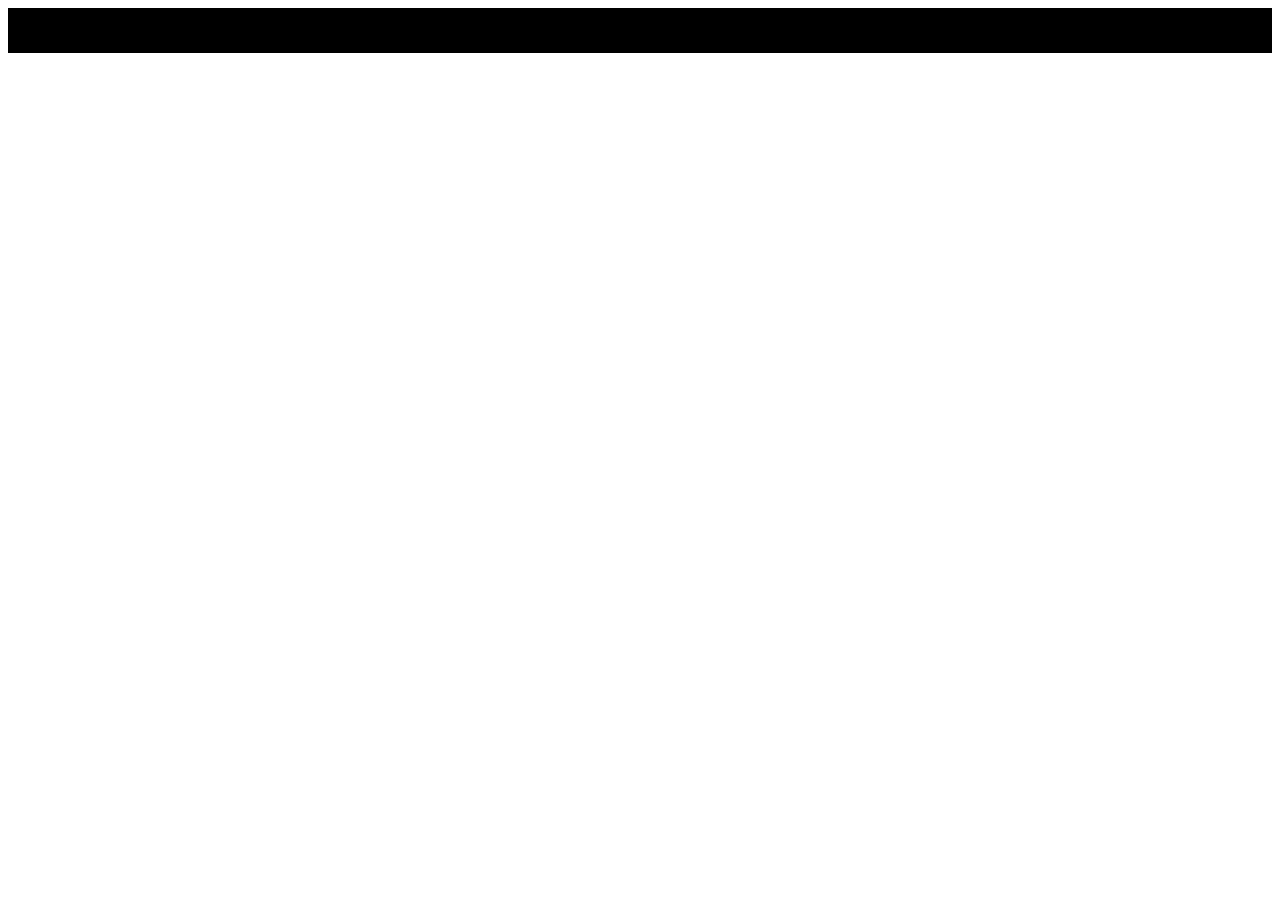
==== index.html @ 5240958d "Begin" ====
<!DOCTYPE html>
<html lang="en">

<head>
    <meta charset="UTF-8">
    <meta name="viewport" content="width=device-width, initial-scale=1.0">
    <link rel="stylesheet" href="style/style.css">
    <title>Site2</title>
</head>

<body>

    <header>
        <div class="headerDI">
            
        </div>
        <div>
            <a href="#" class="vk">

            </a>
            <a href="#" class="fb">

            </a>
        </div>
    </header>

</body>

</html>
---- style/style.css ----
.headerDI{
    width: auto;
    height: 45px;
    background-color: black;
    margin-top: 0px;
    padding-top: 0px;
}
a.vk{
    width: 15px;
    height: 15px;
    background: url(pictures/vk.png);
    
}
.fb{
    background-image: url(pictures/fb.png);
    
}
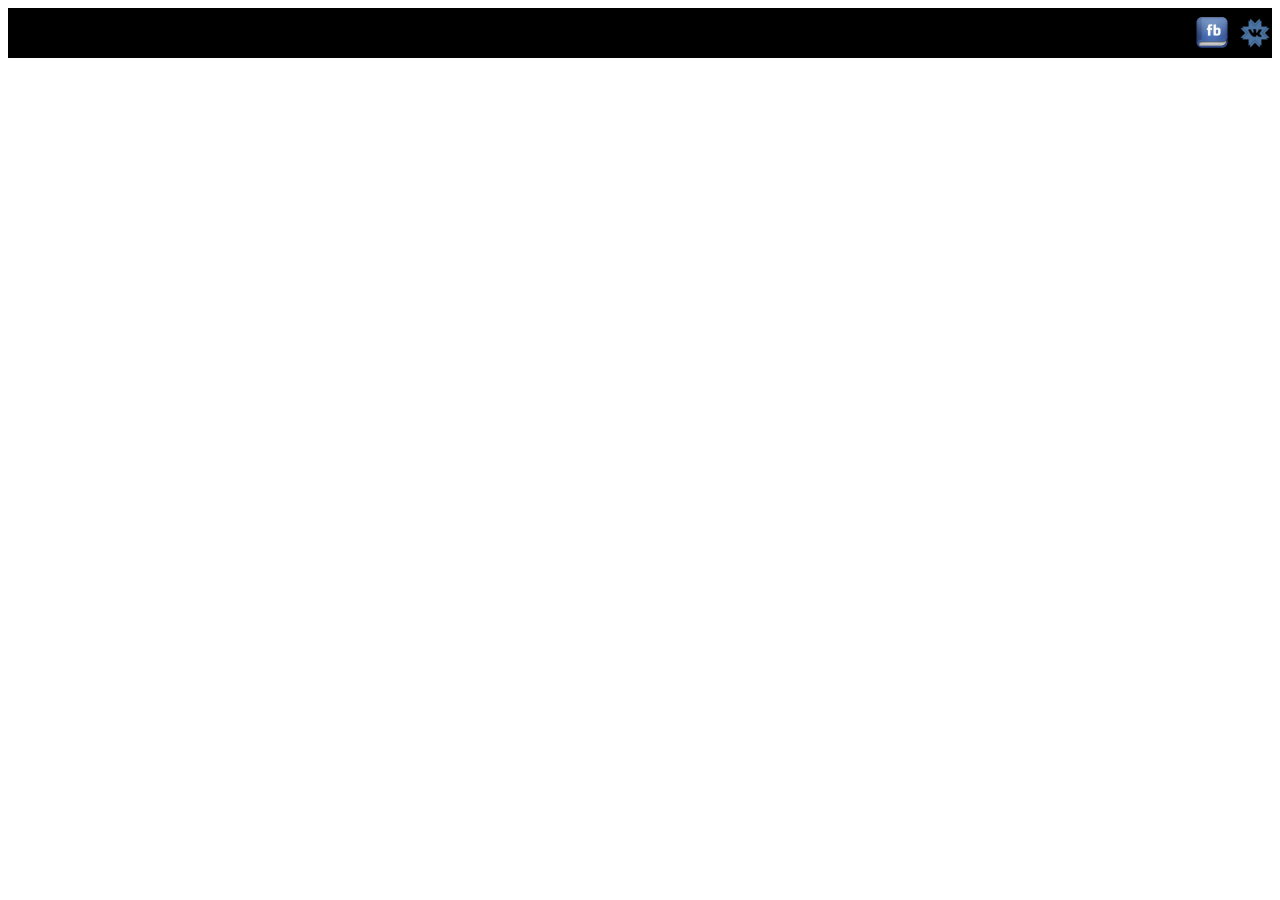
==== commit fb647ac5: "change2" ====
--- a/index.html
+++ b/index.html
@@ -12,16 +12,16 @@
 
     <header>
         <div class="headerDI">
+            <a href="#">
+                <div class="vk"></div>
+            </a>
             
-        </div>
-        <div>
-            <a href="#" class="vk">
-
-            </a>
-            <a href="#" class="fb">
-
+            <a href="#">
+                <div class="fb"></div>
             </a>
         </div>
+
+
     </header>
 
 </body>
--- a/style/style.css
+++ b/style/style.css
@@ -1,18 +1,30 @@
 
 .headerDI{
     width: auto;
-    height: 45px;
-    background-color: black;
+    height: 50px;
+    
     margin-top: 0px;
     padding-top: 0px;
+    background-color: black;
+
 }
-a.vk{
-    width: 15px;
-    height: 15px;
-    background: url(pictures/vk.png);
+.vk{
+    background: url(../pictures/vk.png) no-repeat center;
+    width: 30px;
+    height: 30px;
+    float: right;
     
+    padding-top: 20px; 
+    padding-right: 5px;
 }
+
+
 .fb{
-    background-image: url(pictures/fb.png);
+    background: url(../pictures/fb.png) no-repeat center;
+    width: 30px;
+    height: 30px;
+    float: right;
+    padding-top: 20px;
+    padding-right: 20px;
     
 }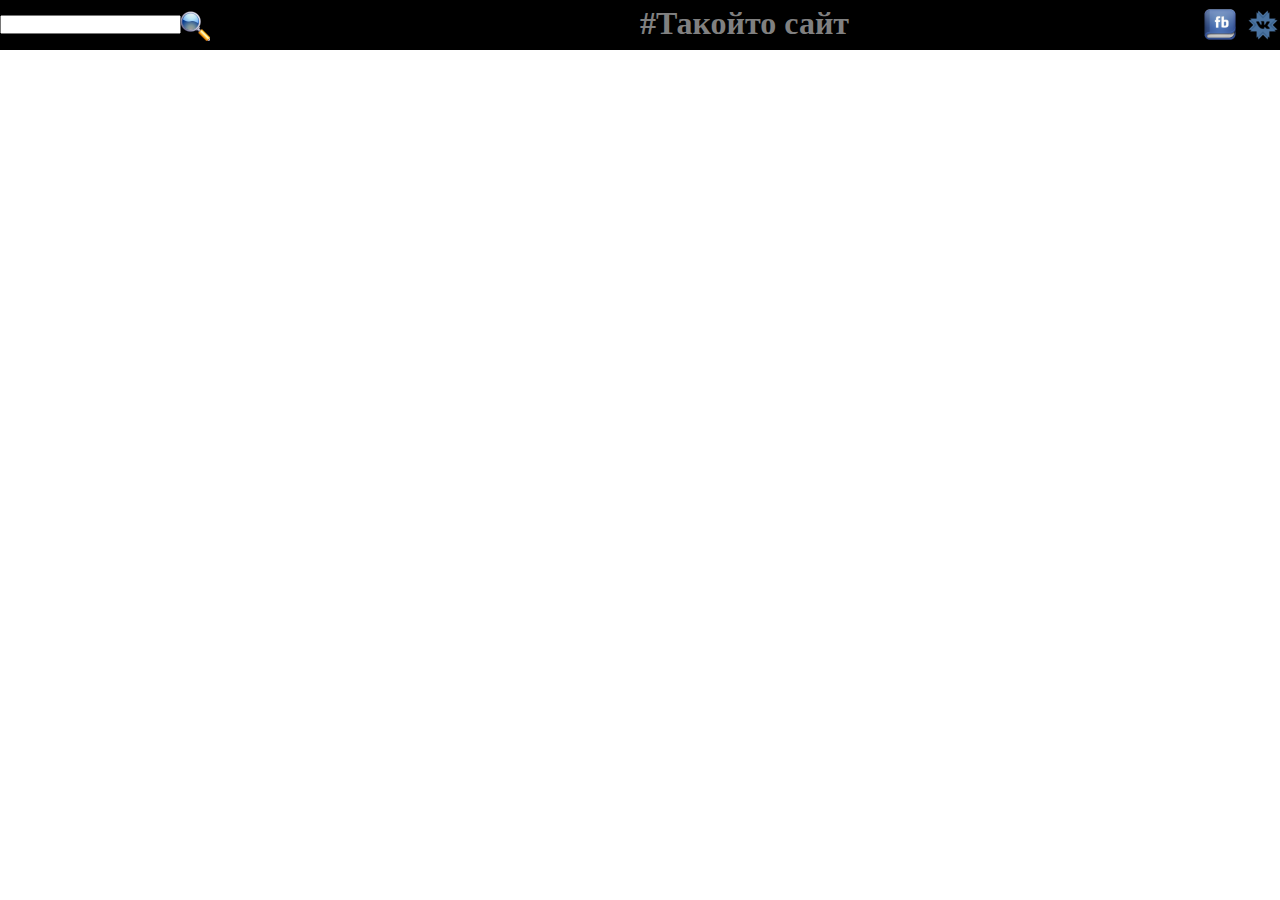
==== commit 289de169: "Added search" ====
--- a/index.html
+++ b/index.html
@@ -11,14 +11,29 @@
 <body>
 
     <header>
+
         <div class="headerDI">
+            <h1>
+                <div class="header_h1">#Такойто сайт</div>
+            </h1>
+
             <a href="#">
                 <div class="vk"></div>
             </a>
-            
+
             <a href="#">
                 <div class="fb"></div>
             </a>
+
+            <div>
+                <input type="text"/ class="inputtext">
+            </div>
+            <a href="" class="search">
+                <div class="picsearch">
+
+                </div>
+            </a>
+
         </div>
 
 
--- a/style/style.css
+++ b/style/style.css
@@ -1,3 +1,16 @@
+*{
+    margin: 0px;
+    padding: 0px;
+}
+header{
+    margin-top: 0px;
+    padding-top: 0px;
+}
+
+body{
+    margin: 0px;
+}
+
 
 .headerDI{
     width: auto;
@@ -8,8 +21,26 @@
     background-color: black;
 
 }
+.header_h1{
+    position: absolute;
+    color: gray;
+    margin-left: 50%;
+    padding-top: 5px;
+    
+    
+}
+/*Begin Верхнии картинки-ссылки*/
 .vk{
     background: url(../pictures/vk.png) no-repeat center;
+    width: 30px;
+    height: 30px;
+    float: right;
+    
+    padding-top: 20px; 
+    padding-right: 5px;
+}
+.vk:hover{
+    background: url(../pictures/vk2.png) no-repeat center;
     width: 30px;
     height: 30px;
     float: right;
@@ -27,4 +58,38 @@
     padding-top: 20px;
     padding-right: 20px;
     
-}+}
+.fb:hover{
+    background: url(../pictures/fb2.png) no-repeat center;
+    width: 30px;
+    height: 30px;
+    float: right;
+    padding-top: 20px;
+    padding-right: 20px;
+    
+}
+/*End Верхнии картинки-ссылки*/
+
+/*Begin поиск*/
+.inputtext{
+margin-top: 15px;
+}
+.picsearch{
+    position: relative;
+    background: url(../pictures/search.png);
+    width: 30px;
+    height: 30px;
+    float: left;
+    margin-left: 180px;
+    margin-top: -23px;
+}
+.picsearch:hover{
+    position: relative;
+    background: url(../pictures/search2.png);
+    width: 30px;
+    height: 30px;
+    float: left;
+    margin-left: 180px;
+    margin-top: -23px;
+}
+/*End поиск*/
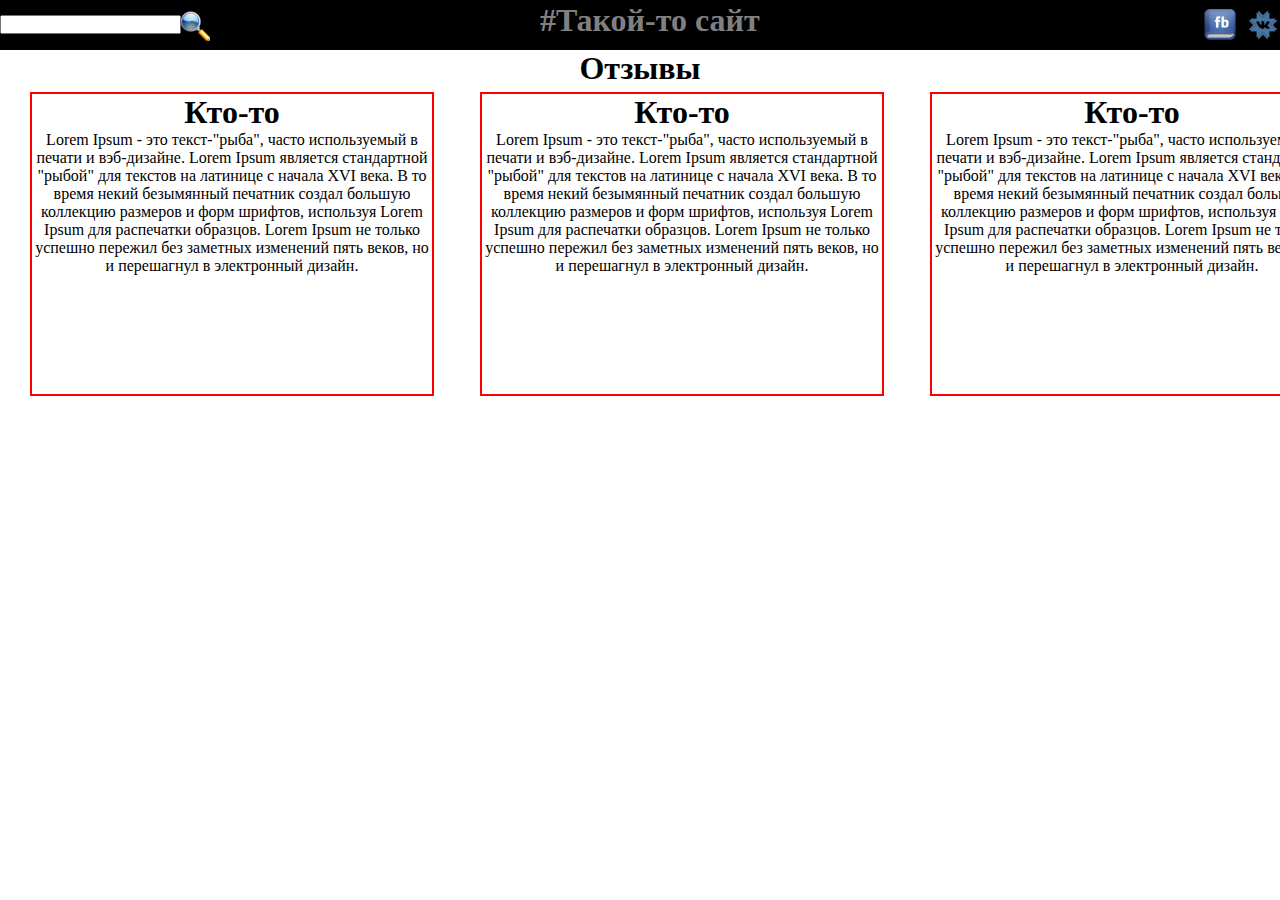
==== commit ea3e5527: "added reviews" ====
--- a/index.html
+++ b/index.html
@@ -5,16 +5,17 @@
     <meta charset="UTF-8">
     <meta name="viewport" content="width=device-width, initial-scale=1.0">
     <link rel="stylesheet" href="style/style.css">
+    
     <title>Site2</title>
 </head>
 
 <body>
 
     <header>
-
+        <!--Begin//Черный блок, заголовок, "поиск", "контакты"-->
         <div class="headerDI">
             <h1>
-                <div class="header_h1">#Такойто сайт</div>
+                <div class="header_h1">#Такой-то сайт</div>
             </h1>
 
             <a href="#">
@@ -35,6 +36,49 @@
             </a>
 
         </div>
+        <!--End//Черный блок, заголовок, "поиск", "контакты"-->
+
+        <!--Begin/ reviewsh1-->
+        <div class="reviewsh1">
+            <h1>Отзывы</h1>
+        </div>
+        <!--End/ reviewsh1-->
+
+        <!--Begin отзывы-->
+        <div class="reviews">
+            <div class="reviews1">
+                <h1>Кто-то</h1>
+                <p>Lorem Ipsum - это текст-"рыба", часто используемый в печати и вэб-дизайне.
+                    Lorem Ipsum является стандартной "рыбой" для текстов на латинице с начала XVI века.
+                    В то время некий безымянный печатник создал большую коллекцию размеров и форм шрифтов,
+                    используя Lorem Ipsum для распечатки образцов. Lorem Ipsum не только успешно пережил
+                    без заметных изменений пять веков, но и перешагнул в электронный дизайн.
+                </p>
+            </div>
+
+            <div class="reviews2">
+                <h1>Кто-то</h1>
+                <p>Lorem Ipsum - это текст-"рыба", часто используемый в печати и вэб-дизайне.
+                    Lorem Ipsum является стандартной "рыбой" для текстов на латинице с начала XVI века.
+                    В то время некий безымянный печатник создал большую коллекцию размеров и форм шрифтов,
+                    используя Lorem Ipsum для распечатки образцов. Lorem Ipsum не только успешно пережил
+                    без заметных изменений пять веков, но и перешагнул в электронный дизайн.
+                </p>
+            </div>
+
+            <div class="reviews3">
+                <h1>Кто-то</h1>
+                <p>Lorem Ipsum - это текст-"рыба", часто используемый в печати и вэб-дизайне.
+                    Lorem Ipsum является стандартной "рыбой" для текстов на латинице с начала XVI века.
+                    В то время некий безымянный печатник создал большую коллекцию размеров и форм шрифтов,
+                    используя Lorem Ipsum для распечатки образцов. Lorem Ipsum не только успешно пережил
+                    без заметных изменений пять веков, но и перешагнул в электронный дизайн.
+                </p>
+            </div>
+
+            
+        </div>
+        <!--End отзывы-->
 
 
     </header>
--- a/style/style.css
+++ b/style/style.css
@@ -24,8 +24,12 @@
 .header_h1{
     position: absolute;
     color: gray;
-    margin-left: 50%;
-    padding-top: 5px;
+    margin-left: 540px;
+    
+    
+    padding-top: 2px;
+    font-family: 'Indie Flower', cursive;
+    
     
     
 }
@@ -93,3 +97,63 @@
     margin-top: -23px;
 }
 /*End поиск*/
+
+
+/*Begin/ reviewsh1*/
+.reviewsh1{
+    text-align: center;
+    font-family: 'Indie Flower', cursive;
+    
+}
+/*End/ reviewsh1*/
+
+
+/*Begin reviews*/
+.reviews{
+    
+    height: 300px;
+    width: 300px;
+    margin-top: 5px;
+    margin-left: 30px;
+    font-family: 'Indie Flower', cursive;
+    
+    
+}
+.reviews1{
+    position: absolute;
+    display: inline-block;
+    width: 400px;
+    height: 300px;
+    text-align: center;
+    border: 2px solid red;
+    
+}
+.reviews2{
+    position: absolute;
+    display: inline-block;
+    width: 400px;
+    height: 300px;
+    margin-left: 450px;
+    text-align: center;
+    border: 2px solid red;
+}
+.reviews3{
+    position: absolute;
+    display: inline-block;
+    width: 400px;
+    height: 300px;
+    margin-left: 900px;
+    text-align: center;
+    border: 2px solid red;
+    
+}
+
+/*End reviews*/
+
+
+/*Begin Шрифты*/
+@font-face{
+    font-family: 'Indie Flower', cursive;
+    src: url(https://fonts.googleapis.com/css2?family=Indie+Flower&display=swap);
+}
+/*End Шрифты*/
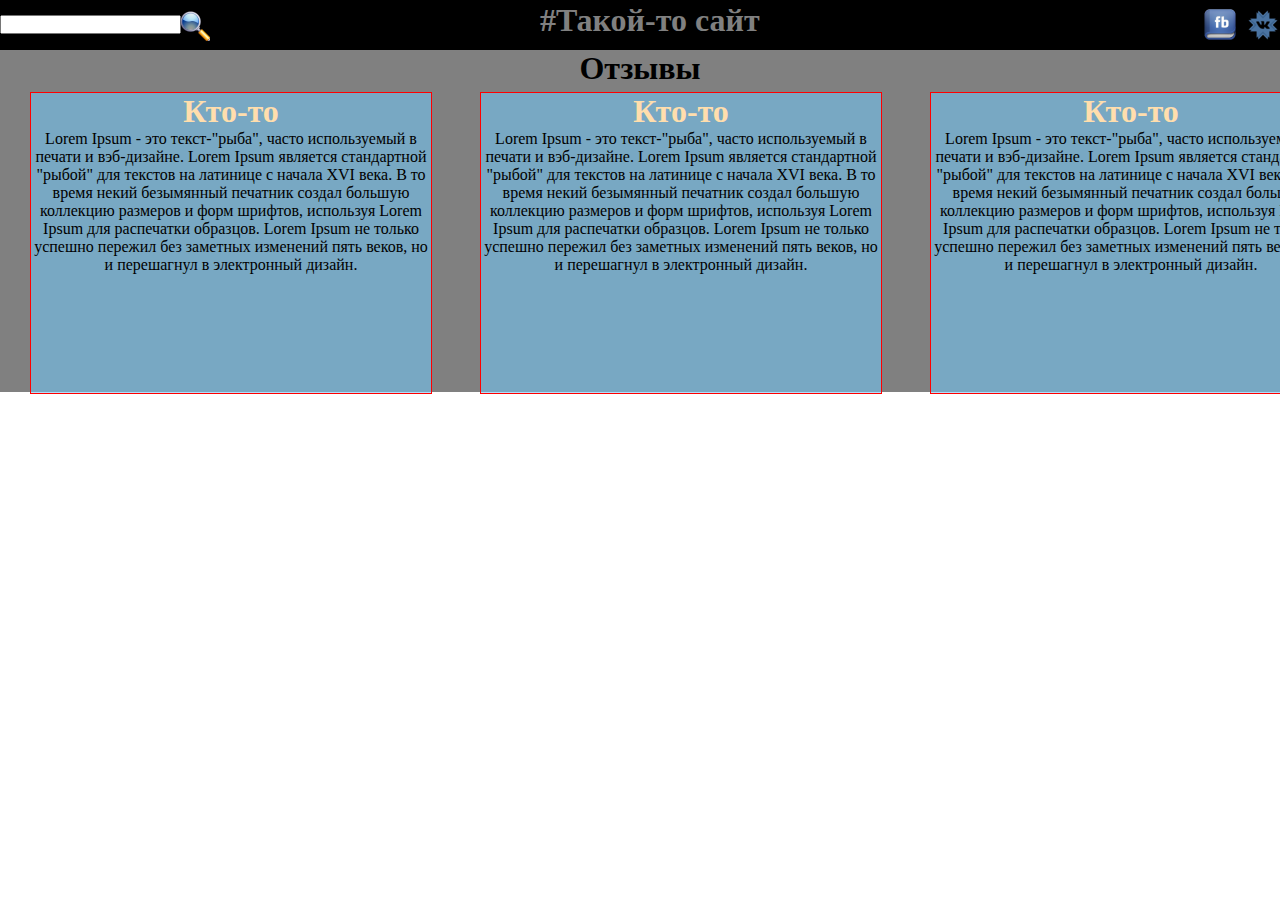
==== commit 1391a4fa: "H1 text change" ====
--- a/index.html
+++ b/index.html
@@ -47,7 +47,7 @@
         <!--Begin отзывы-->
         <div class="reviews">
             <div class="reviews1">
-                <h1>Кто-то</h1>
+                <h1 class="revh1">Кто-то</h1>
                 <p>Lorem Ipsum - это текст-"рыба", часто используемый в печати и вэб-дизайне.
                     Lorem Ipsum является стандартной "рыбой" для текстов на латинице с начала XVI века.
                     В то время некий безымянный печатник создал большую коллекцию размеров и форм шрифтов,
@@ -57,7 +57,7 @@
             </div>
 
             <div class="reviews2">
-                <h1>Кто-то</h1>
+                <h1 class="revh1">Кто-то</h1>
                 <p>Lorem Ipsum - это текст-"рыба", часто используемый в печати и вэб-дизайне.
                     Lorem Ipsum является стандартной "рыбой" для текстов на латинице с начала XVI века.
                     В то время некий безымянный печатник создал большую коллекцию размеров и форм шрифтов,
@@ -67,7 +67,7 @@
             </div>
 
             <div class="reviews3">
-                <h1>Кто-то</h1>
+                <h1 class="revh1">Кто-то</h1>
                 <p>Lorem Ipsum - это текст-"рыба", часто используемый в печати и вэб-дизайне.
                     Lorem Ipsum является стандартной "рыбой" для текстов на латинице с начала XVI века.
                     В то время некий безымянный печатник создал большую коллекцию размеров и форм шрифтов,
--- a/style/style.css
+++ b/style/style.css
@@ -5,6 +5,7 @@
 header{
     margin-top: 0px;
     padding-top: 0px;
+    background-color: gray;
 }
 
 body{
@@ -103,6 +104,7 @@
 .reviewsh1{
     text-align: center;
     font-family: 'Indie Flower', cursive;
+    background-color: gray;
     
 }
 /*End/ reviewsh1*/
@@ -119,13 +121,18 @@
     
     
 }
+.revh1{
+    color: navajowhite;
+}
 .reviews1{
     position: absolute;
     display: inline-block;
     width: 400px;
     height: 300px;
     text-align: center;
-    border: 2px solid red;
+    border: 0.5px solid red;
+    background-color: rgba(115, 198, 247, 0.568);
+    
     
 }
 .reviews2{
@@ -135,7 +142,9 @@
     height: 300px;
     margin-left: 450px;
     text-align: center;
-    border: 2px solid red;
+    border: 0.5px solid red;
+    background-color: rgba(115, 198, 247, 0.568);
+    
 }
 .reviews3{
     position: absolute;
@@ -144,7 +153,9 @@
     height: 300px;
     margin-left: 900px;
     text-align: center;
-    border: 2px solid red;
+    border: 0.5px solid red;
+    background-color: rgba(115, 198, 247, 0.568);
+    
     
 }
 
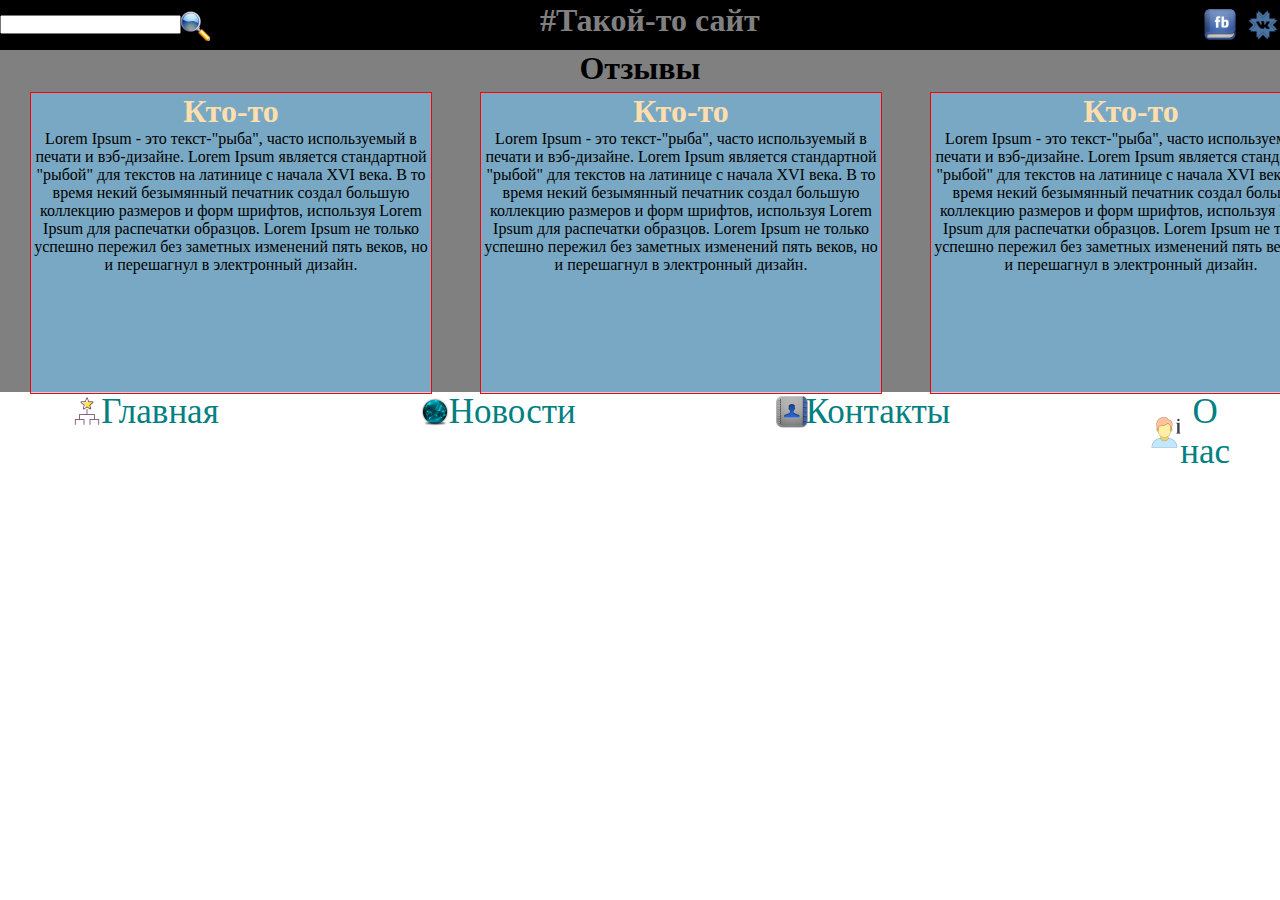
==== commit 72b05893: "changeWithBugs" ====
--- a/index.html
+++ b/index.html
@@ -10,7 +10,7 @@
 </head>
 
 <body>
-
+    <!--Begin header/-->
     <header>
         <!--Begin//Черный блок, заголовок, "поиск", "контакты"-->
         <div class="headerDI">
@@ -77,12 +77,23 @@
             </div>
 
             
+
+            
         </div>
         <!--End отзывы-->
 
 
     </header>
+    <!--End header/-->
 
+    <div class="content">
+        <div class="menu">
+            <a href="#"><div class="conpicmain">Главная</div></a>
+            <a href="#"><div class="conpicnews">Новости</div></a>
+            <a href="#"><div class="conpiccontacts">Контакты</div></a>
+            <a href="#"><div class="conpicabout">О нас</div></a>
+        </div>
+    </div>
 </body>
 
 </html>--- a/style/style.css
+++ b/style/style.css
@@ -120,6 +120,7 @@
     font-family: 'Indie Flower', cursive;
     
     
+    
 }
 .revh1{
     color: navajowhite;
@@ -154,10 +155,9 @@
     margin-left: 900px;
     text-align: center;
     border: 0.5px solid red;
-    background-color: rgba(115, 198, 247, 0.568);
-    
-    
-}
+    background-color: rgba(115, 198, 247, 0.568); 
+}
+
 
 /*End reviews*/
 
@@ -168,3 +168,51 @@
     src: url(https://fonts.googleapis.com/css2?family=Indie+Flower&display=swap);
 }
 /*End Шрифты*/
+
+/*Begin content*/
+.menu{
+    display: inline-flex;
+    text-align: center;
+    margin-left: 300px;
+    float: right;
+    
+    
+    
+}
+a{
+    text-decoration: none;
+    color: teal;
+    font-size: 35px;
+    
+}
+a:hover{
+    text-decoration: none;
+    color: black;
+    font-size: 38px;
+
+}
+.conpicmain{
+    background: url(../pictures/main.png) no-repeat left center;
+    margin-left: 200px;
+    padding-left: 30px;
+    
+    
+}
+.conpicnews{
+    background: url(../pictures/news.png) no-repeat left center;
+    margin-left: 200px;
+    padding-left: 30px;
+}
+.conpiccontacts{
+    background: url(../pictures/contacts.png) no-repeat left center;
+    margin-left: 200px;
+    padding-left: 30px;
+    
+}
+.conpicabout{
+    background: url(../pictures/about.png) no-repeat left center;
+    margin-left: 200px;
+    margin-right: 50px;
+    padding-left: 30px;
+}
+/*End content*/
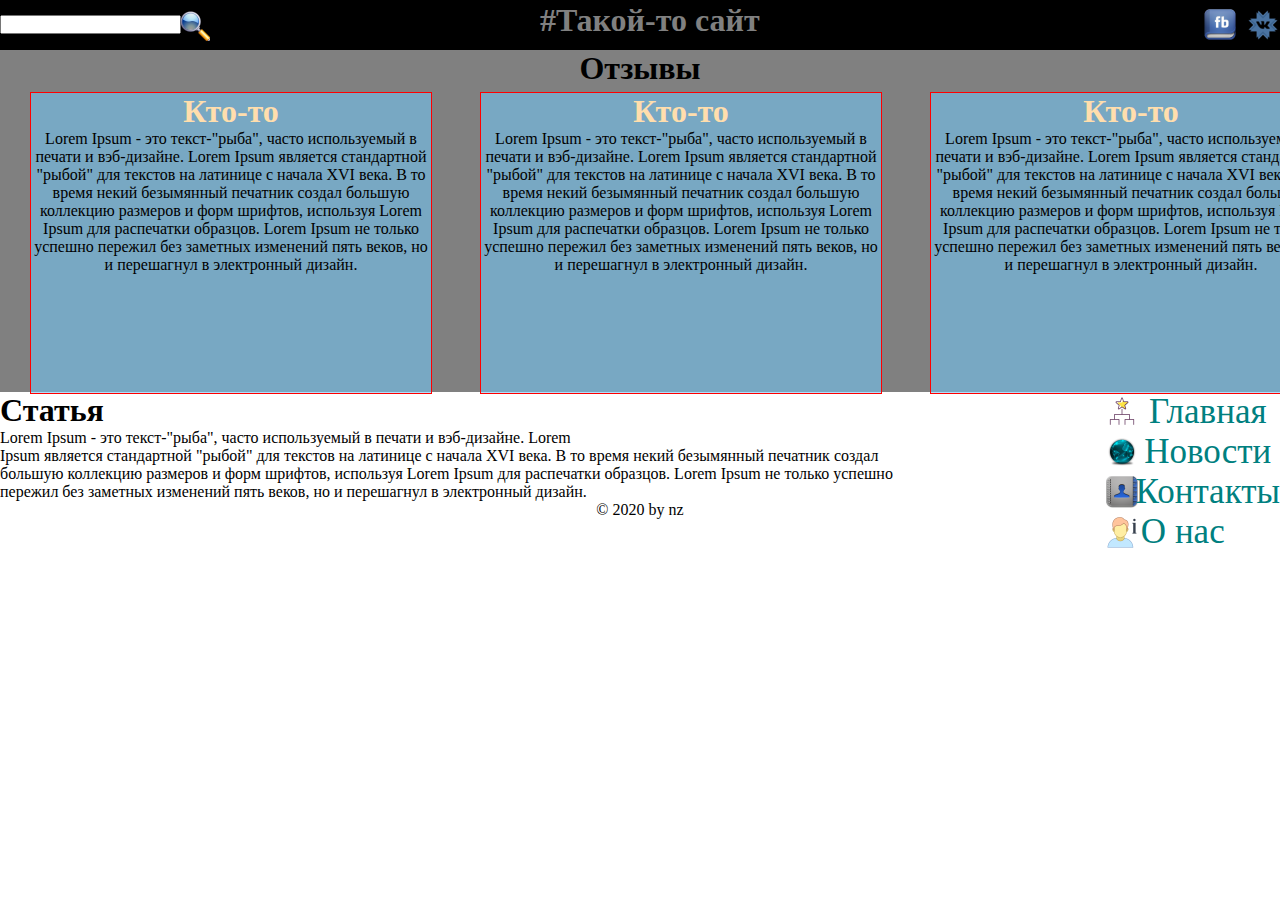
==== commit 6a07ecd9: "ch" ====
--- a/index.html
+++ b/index.html
@@ -5,7 +5,7 @@
     <meta charset="UTF-8">
     <meta name="viewport" content="width=device-width, initial-scale=1.0">
     <link rel="stylesheet" href="style/style.css">
-    
+
     <title>Site2</title>
 </head>
 
@@ -76,9 +76,9 @@
                 </p>
             </div>
 
-            
 
-            
+
+
         </div>
         <!--End отзывы-->
 
@@ -86,14 +86,42 @@
     </header>
     <!--End header/-->
 
+
+    <!--Begin content/-->
     <div class="content">
         <div class="menu">
-            <a href="#"><div class="conpicmain">Главная</div></a>
-            <a href="#"><div class="conpicnews">Новости</div></a>
-            <a href="#"><div class="conpiccontacts">Контакты</div></a>
-            <a href="#"><div class="conpicabout">О нас</div></a>
+            <a href="#">
+                <div class="conpicmain">Главная</div>
+            </a>
+            <a href="#">
+                <div class="conpicnews">Новости</div>
+            </a>
+            <a href="#">
+                <div class="conpiccontacts">Контакты</div>
+            </a>
+            <a href="#">
+                <div class="conpicabout">О нас</div>
+            </a>
+        </div>
+
+        <div class="article">
+            <h1>Статья</h1>
+            <p>Lorem Ipsum - это текст-"рыба", часто используемый в печати и вэб-дизайне.
+                Lorem Ipsum является стандартной "рыбой" для текстов на латинице с начала XVI века.
+                В то время некий безымянный печатник создал большую коллекцию размеров и форм шрифтов,
+                используя Lorem Ipsum для распечатки образцов. Lorem Ipsum не только успешно пережил без
+                заметных изменений пять веков, но и перешагнул в электронный дизайн.
+            </p>
         </div>
     </div>
+    <!--End content/-->
+
+    <footer>
+        <div class="copy">
+            <p>&copy; 2020 by nz</p>
+        </div>
+    </footer>
+
 </body>
 
 </html>--- a/style/style.css
+++ b/style/style.css
@@ -171,7 +171,8 @@
 
 /*Begin content*/
 .menu{
-    display: inline-flex;
+    height: 40px;
+    
     text-align: center;
     margin-left: 300px;
     float: right;
@@ -198,21 +199,57 @@
     
     
 }
+.conpicmain:hover{
+    background: url(../pictures/main2.png) no-repeat left center;
+    margin-left: 200px;
+    padding-left: 30px;
+    
+    
+}
 .conpicnews{
     background: url(../pictures/news.png) no-repeat left center;
     margin-left: 200px;
     padding-left: 30px;
 }
+.conpicnews:hover{
+    background: url(../pictures/news2.png) no-repeat left center;
+    margin-left: 200px;
+    padding-left: 30px;
+}
 .conpiccontacts{
     background: url(../pictures/contacts.png) no-repeat left center;
     margin-left: 200px;
     padding-left: 30px;
     
 }
+.conpiccontacts:hover{
+    background: url(../pictures/contacts2.png) no-repeat left center;
+    margin-left: 200px;
+    padding-left: 30px;
+    
+}
 .conpicabout{
     background: url(../pictures/about.png) no-repeat left center;
     margin-left: 200px;
     margin-right: 50px;
     padding-left: 30px;
 }
+.conpicabout:hover{
+    background: url(../pictures/about2.png) no-repeat left center;
+    margin-left: 200px;
+    margin-right: 50px;
+    padding-left: 30px;
+}
 /*End content*/
+
+
+.article{
+    width: 900px;
+    text-align: left;
+    clear: left;
+}
+
+.copy{
+    text-align: center;
+    position: relative;
+}
